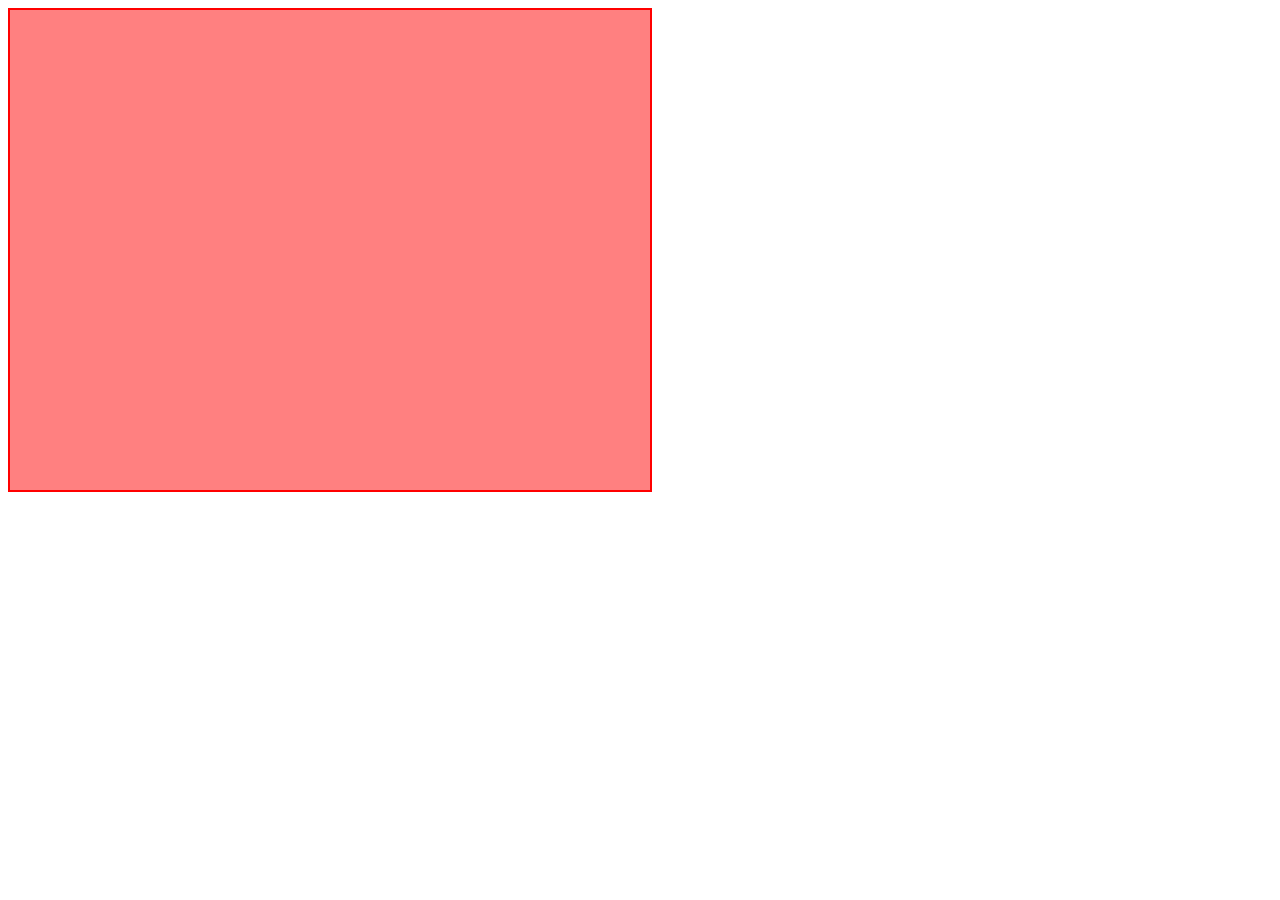
==== prop.html @ d549c1b3 "ini" ====
<!doctype html>
<html lang="en">
  <head>
    <title>WebGL Demo</title>
    <meta charset="utf-8">
    <!-- link rel="stylesheet" href="./webgl.css" type="text/css"-->
		
		<style>
			canvas {
				border: 2px solid red;
				background-color: gray;
			}
				video {
				display: none;
			}
		</style>
		
  </head>

  <body>
    <canvas id="glcanvas" width="640" height="480"></canvas>
  </body>

  <script>
	
	(()=>{
	
		const
			canvas = document.querySelector('#glcanvas'),
			gl = canvas.getContext('webgl'); //||alert('Unable to initialize WebGL. Your browser or machine may not support it.');

		gl.clearColor(1, 0.5, 0.5, 3);
		gl.clear(gl.COLOR_BUFFER_BIT);
		
	})();
	
	
  </script>
</html>
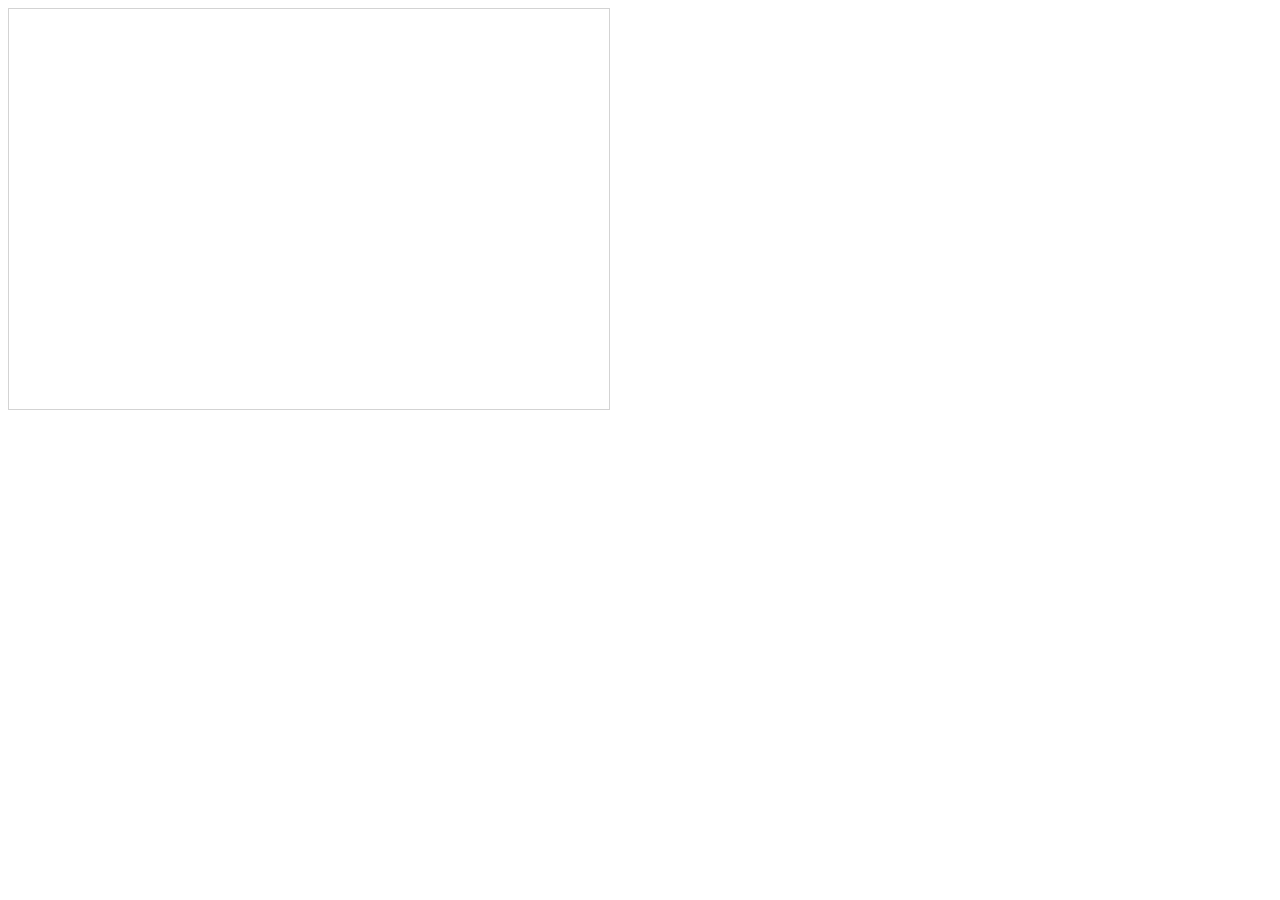
==== commit 74fe88ce: "up" ====
--- a/prop.html
+++ b/prop.html
@@ -1,38 +1,44 @@
 <!doctype html>
 <html lang="en">
   <head>
-    <title>WebGL Demo</title>
+    <title>Propeller</title>
     <meta charset="utf-8">
     <!-- link rel="stylesheet" href="./webgl.css" type="text/css"-->
-		
-		<style>
-			canvas {
-				border: 2px solid red;
-				background-color: gray;
-			}
-				video {
-				display: none;
-			}
-		</style>
+	<style>
+		canvas {
+			border: 2px solid red;
+			background-color: gray;
+		}
+	</style>
+	
+	<script src="sections.js"></script>
 		
   </head>
 
   <body>
-    <canvas id="glcanvas" width="640" height="480"></canvas>
+  
+    <svg id="svg" width="600" height="400" style="border:1px solid lightgray" viewBox="-50 -50 100 100">
+	<path stroke="red" stroke-width=".2" fill="transparent"/>
+    </svg>
+    
   </body>
 
   <script>
+
+const 
+	el = id => document.getElementById(id),
+	svg = el("svg"),
+	proto = svg.removeChild(svg.firstElementChild),
+	xy = ([x,y,z]) => x+" "+y,
 	
-	(()=>{
-	
-		const
-			canvas = document.querySelector('#glcanvas'),
-			gl = canvas.getContext('webgl'); //||alert('Unable to initialize WebGL. Your browser or machine may not support it.');
+	prop = propeller({});
 
-		gl.clearColor(1, 0.5, 0.5, 3);
-		gl.clear(gl.COLOR_BUFFER_BIT);
-		
-	})();
+"12 25 50 75 100".split(" ").map( percent => {
+	const	section = prop(percent/100),
+		shape = proto.cloneNode();
+	shape.setAttribute("d", "M "+ xy(section.shift()) + " C "+section.map( xy ).join(" ")); //
+	return svg.appendChild(shape);
+} );
 	
 	
   </script>
